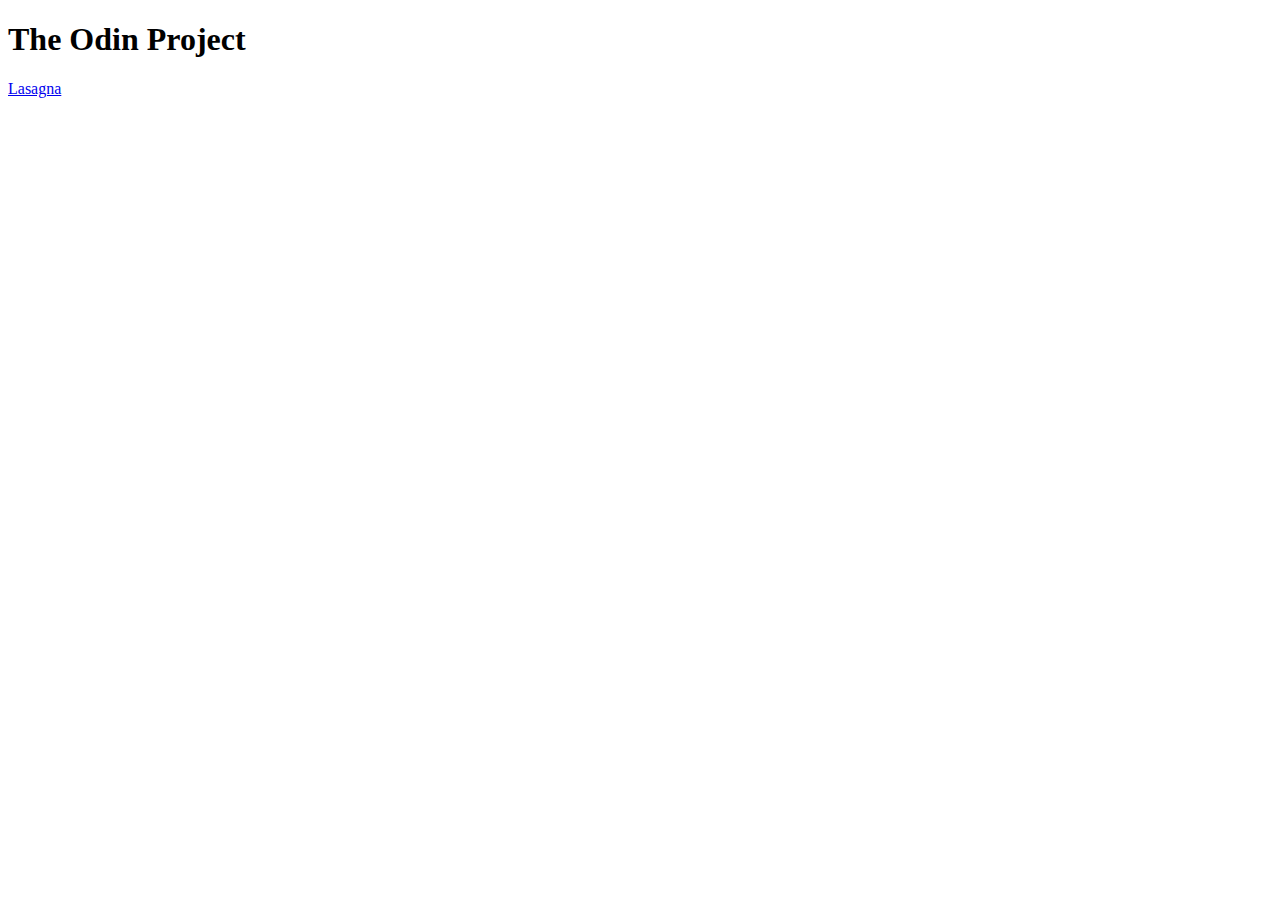
==== index.html @ b298e314 "Added HTML files" ====
<!DOCTYPE html>
<html lang="en">
  <head>
    <meta charset="UTF-8" />
    <meta http-equiv="X-UA-Compatible" content="IE=edge" />
    <meta name="viewport" content="width=device-width, initial-scale=1.0" />
    <title>Document</title>
  </head>
  <body>
    <h1>The Odin Project</h1>
    <a href="recipes/lasagna.html">Lasagna</a>
  </body>
</html>
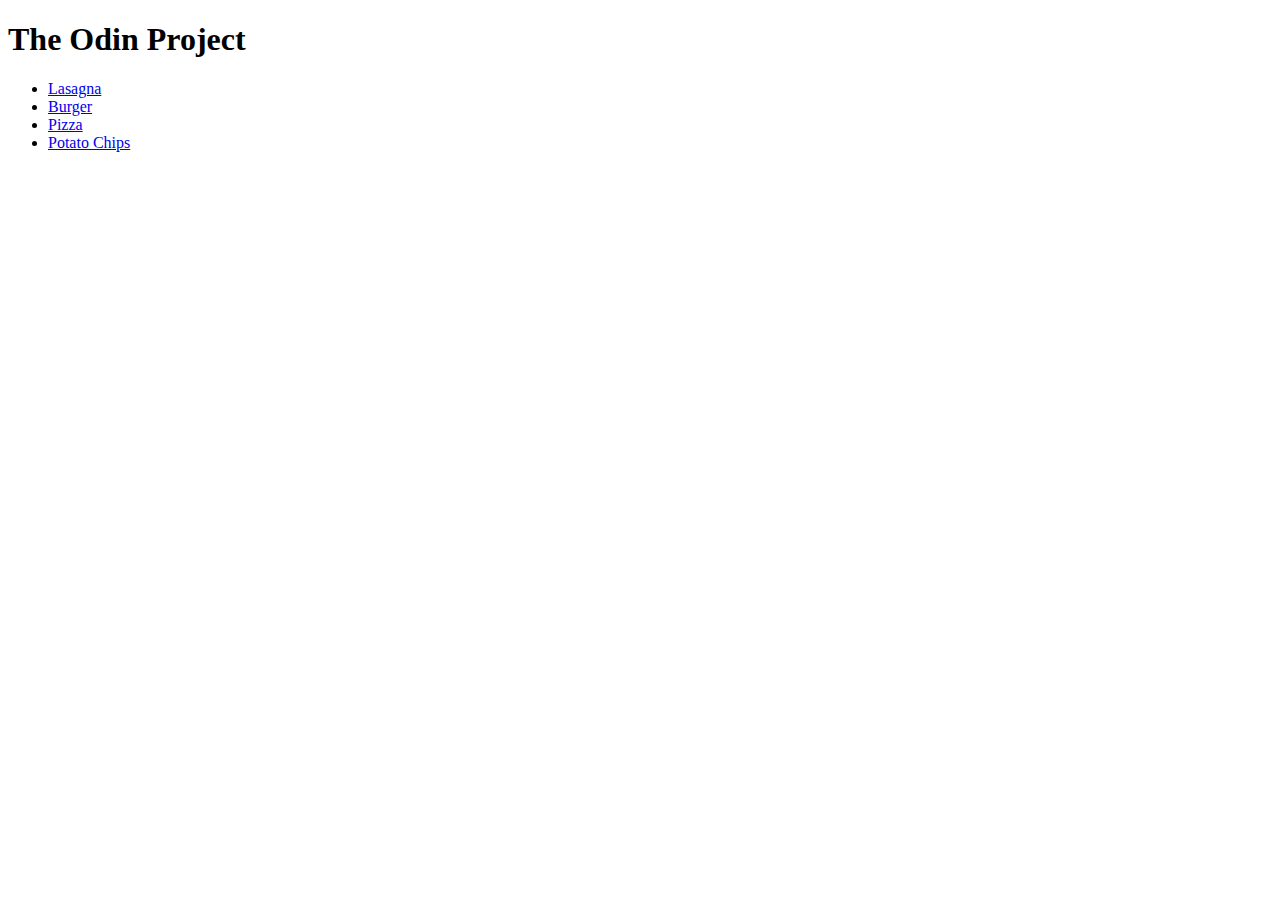
==== commit 7126b051: "Added image files and redirections" ====
--- a/index.html
+++ b/index.html
@@ -8,6 +8,11 @@
   </head>
   <body>
     <h1>The Odin Project</h1>
-    <a href="recipes/lasagna.html">Lasagna</a>
+    <ul>
+      <li><a href="recipes/lasagna.html">Lasagna</a></li>
+      <li><a href="recipes/burger.html">Burger</a></li>
+      <li><a href="recipes/pizza.html">Pizza</a></li>
+      <li><a href="recipes/potato-chips.html">Potato Chips</a></li>
+    </ul>
   </body>
 </html>
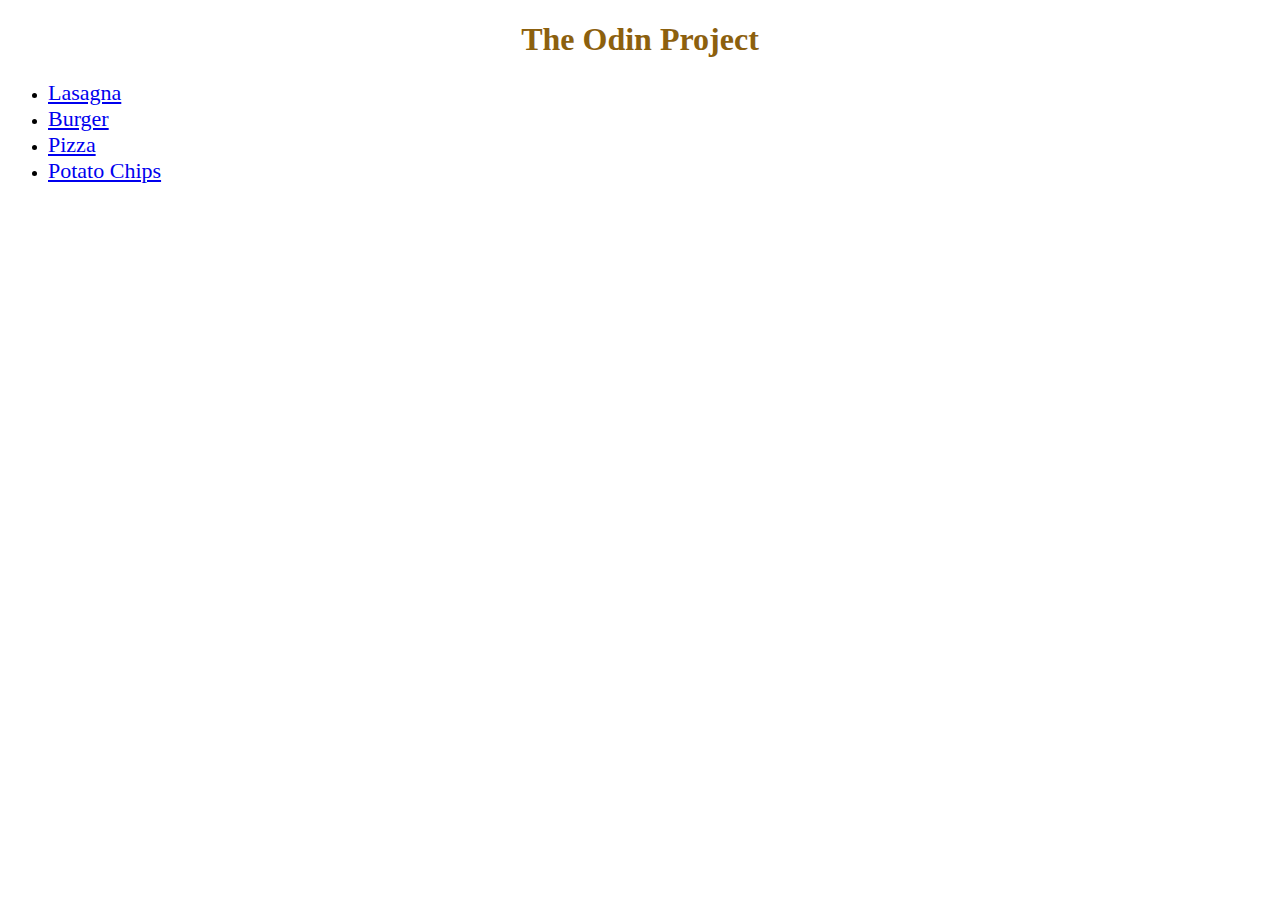
==== commit 534de6c1: "Added styles to site" ====
--- a/index.html
+++ b/index.html
@@ -5,6 +5,7 @@
     <meta http-equiv="X-UA-Compatible" content="IE=edge" />
     <meta name="viewport" content="width=device-width, initial-scale=1.0" />
     <title>Document</title>
+    <link rel="stylesheet" href="main.css" />
   </head>
   <body>
     <h1>The Odin Project</h1>
--- a/main.css
+++ b/main.css
@@ -0,0 +1,25 @@
+* {
+  font-family: "Helvetica" sans-serif;
+}
+
+h1 {
+  color: rgb(140, 96, 14);
+  text-align: center;
+}
+
+a {
+  font-size: 22px;
+}
+
+img {
+  width: 400px;
+  height: auto;
+  margin-right: auto;
+  margin-left: auto;
+  display: block;
+}
+
+h3 {
+  color: chocolate;
+  font-size: 18px;
+}
